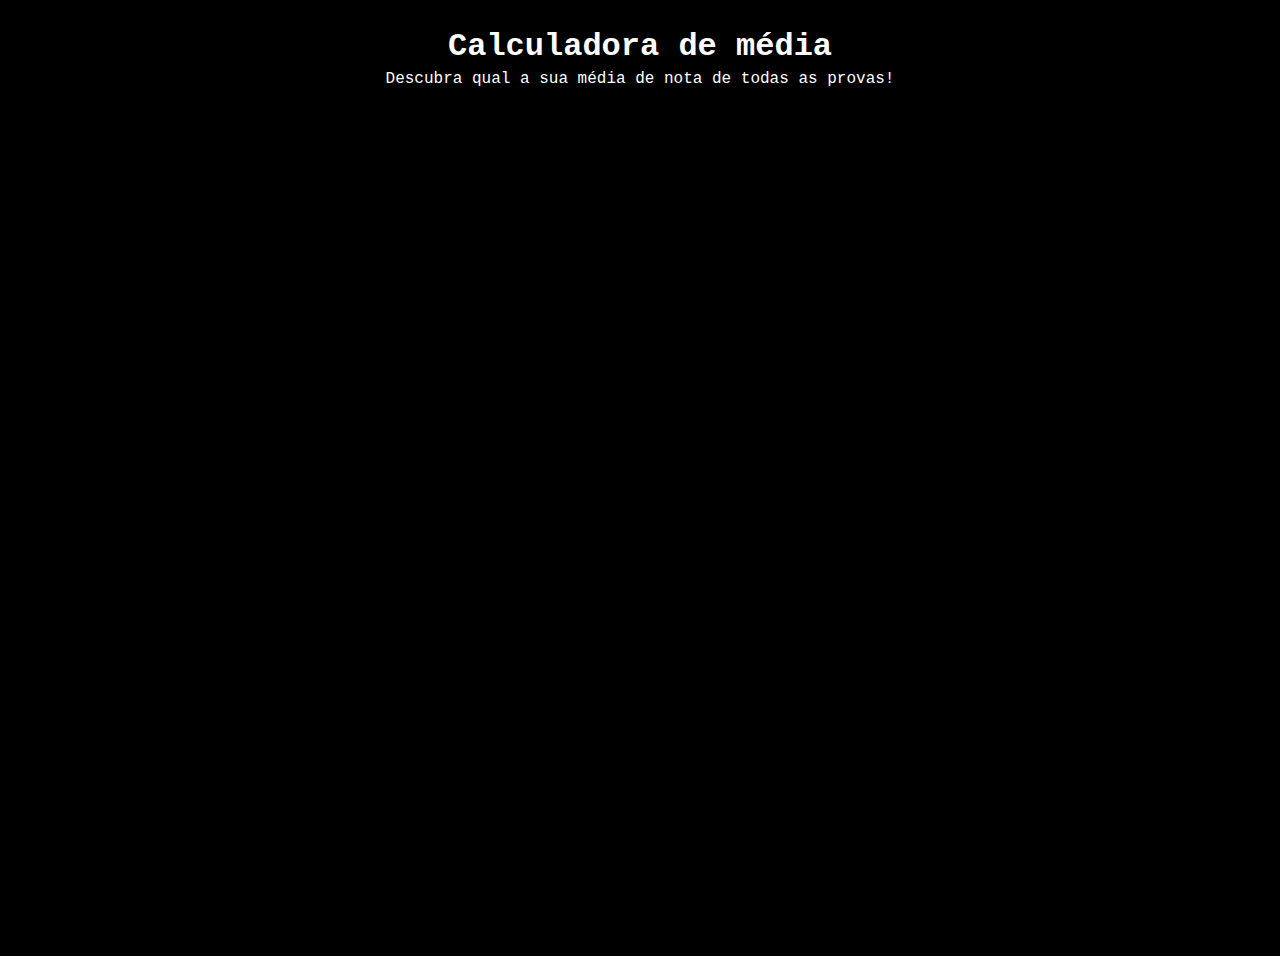
==== index.html @ 34b0c389 "Calculadora de Notas" ====
<!DOCTYPE html>
<html>
  <head>
    <title> Imersão Dev Alura - Aula 01</title>
    <meta charset="utf-8">
    <link rel="stylesheet" href="./style.css">
  </head>
  <body>
        <div class="container">
            <h1 class="page-title">
            Calculadora de média</h1>
            <p class="page-subtitle">
            Descubra qual a sua média de nota de todas as provas!
            </p>
            <img src="https://www.alura.com.br/assets/img/imersoes/dev-2021/logo-imersao-conversor-de-moedas.svg" class="page-logo" alt="">
        </div>
        <a href="https://alura.com.br/" target="_blank">
        <img src="https://www.alura.com.br/assets/img/home/alura-logo.svg" alt="" class="alura-logo">
        </a>
 
        <script src="./script.js"></script>
    </body>

</html>
---- style.css ----
body {
    font-family: 'Roboto Mono',monospace;
    min-height: 400px;
    background-image: url('https://image.flaticon.com/icons/png/512/201/201635.png');
    background-color: #000000;
    background-size: 80vh;
    background-position: center bottom;
    background-repeat: no-repeat;
  }
  
  .container {
    text-align: center;
    padding: 20px;
    height: 100vh;
  }
  
  .page-title {
    color:#ffffff;
    margin: 0 0 5px;
  }
  
  .page-subtitle {
    color:#ffffff;
    margin-top: 5px;
  }
  
  .page-logo {
    width: 200px;
  }
  
  .alura-logo {
    width: 40px;
    position: absolute;
    top: 10px;
    right: 10px;
  }
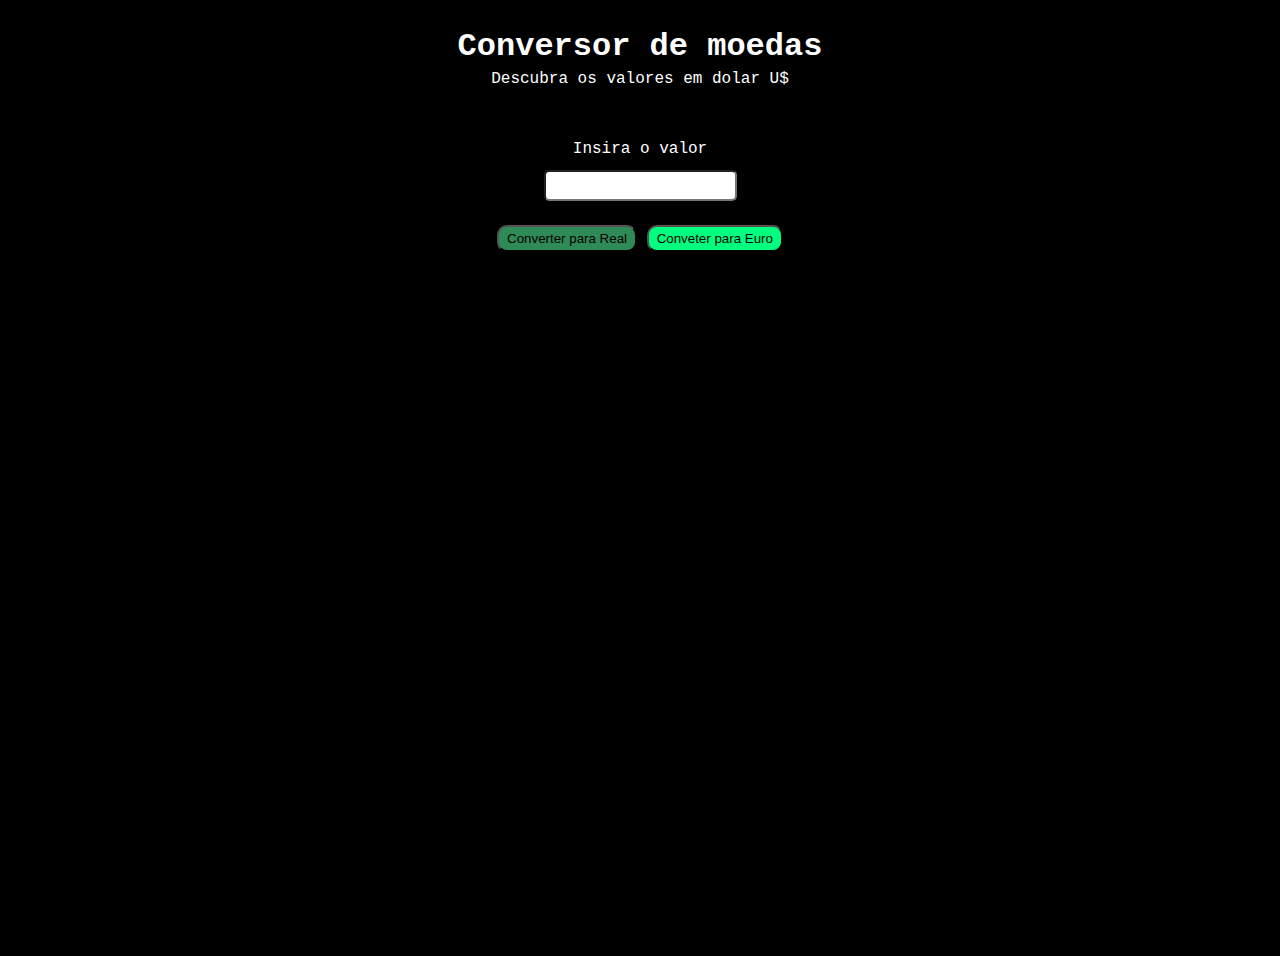
==== commit 5aee2c89: "conversor" ====
--- a/index.html
+++ b/index.html
@@ -1,24 +1,35 @@
-<!DOCTYPE html>
-<html>
-  <head>
-    <title> Imersão Dev Alura - Aula 01</title>
-    <meta charset="utf-8">
-    <link rel="stylesheet" href="./style.css">
-  </head>
-  <body>
-        <div class="container">
-            <h1 class="page-title">
-            Calculadora de média</h1>
-            <p class="page-subtitle">
-            Descubra qual a sua média de nota de todas as provas!
-            </p>
-            <img src="https://www.alura.com.br/assets/img/imersoes/dev-2021/logo-imersao-conversor-de-moedas.svg" class="page-logo" alt="">
-        </div>
-        <a href="https://alura.com.br/" target="_blank">
-        <img src="https://www.alura.com.br/assets/img/home/alura-logo.svg" alt="" class="alura-logo">
-        </a>
- 
-        <script src="./script.js"></script>
-    </body>
-
+<!DOCTYPE html>
+<html>
+<head>
+    <meta charset="utf-8">
+    <link rel="stylesheet" href="./style.css">
+    <title>CONVERSOR DOLAR P/ REAL</title>
+
+</head>
+
+<body>
+<div class="container">
+    <h1 class="page-title">
+      Conversor de moedas
+    </h1>
+    <p class="page-subtitle">
+      Descubra os valores em dolar U$
+    </p>
+    <img src="https://www.alura.com.br/assets/img/imersoes/dev-2021/logo-imersao-conversor-de-moedas.svg" class="page-logo" alt=""><br><br>
+    <label for="moeda">Insira o valor</label><br>
+    <input type="number" id="valor" size="2" /><br>
+    <button class="botaoDolar" type="submit" onclick="Converter()">Converter para Real</button>
+    <button class="botaoEuro" type="submit" onclick="Converter1()">Conveter para Euro</button>
+    <h2 id="valorConvertido"></h2>
+    <h2 id="ValorConvertidoEuro"></h2>
+
+    
+</div>
+  <a href="https://alura.com.br/" target="_blank">
+    <img src="https://www.alura.com.br/assets/img/home/alura-logo.svg" alt="" class="alura-logo">
+  
+    <script src="./main.js"></script>
+
+</body>
+
 </html>--- a/style.css
+++ b/style.css
@@ -1,36 +1,77 @@
-body {
-    font-family: 'Roboto Mono',monospace;
-    min-height: 400px;
-    background-image: url('https://image.flaticon.com/icons/png/512/201/201635.png');
-    background-color: #000000;
-    background-size: 80vh;
-    background-position: center bottom;
-    background-repeat: no-repeat;
-  }
-  
-  .container {
-    text-align: center;
-    padding: 20px;
-    height: 100vh;
-  }
-  
-  .page-title {
-    color:#ffffff;
-    margin: 0 0 5px;
-  }
-  
-  .page-subtitle {
-    color:#ffffff;
-    margin-top: 5px;
-  }
-  
-  .page-logo {
-    width: 200px;
-  }
-  
-  .alura-logo {
-    width: 40px;
-    position: absolute;
-    top: 10px;
-    right: 10px;
-  }+body {
+    font-family: "Roboto Mono", monospace;
+    min-height: 400px;
+    background-image: url("https://www.alura.com.br/assets/img/imersoes/dev-2021/dia-1-conversor-de-moedas.png");
+    background-color: #000000;
+    background-size: 100vh;
+    background-position: center bottom;
+    background-repeat: no-repeat;
+  }
+  
+  .container {
+    text-align: center;
+    padding: 20px;
+    height: 100vh;
+  }
+  
+  .page-title {
+    color: #ffffff;
+    margin: 0 0 5px;
+  }
+  
+  .page-subtitle {
+    color: #ffffff;
+    margin-top: 5px;
+  }
+  
+  .page-logo {
+    width: 200px;
+  }
+  
+  .alura-logo {
+    width: 40px;
+    position: absolute;
+    top: 10px;
+    right: 10px;
+  }
+  
+  input {
+    margin: 12px;
+    padding: 6px;
+    border-radius: 5px;
+  }
+  
+  label {
+    color: white;
+  }
+  
+  button {
+    margin-top: 12px;
+    padding: 4px 8px;
+    border-radius: 10px;
+   
+  }
+
+  .botaoDolar {
+      background-color: seagreen;
+  }
+
+  .botaoEuro {
+      background-color: springgreen;
+  }
+  
+  .botaoDolar :hover {
+    background-color: whitesmoke;
+}
+
+.botaoEuro :hover {
+    background-color: whitesmoke;
+}
+
+  
+  h2 {
+    color: #ffffff;
+    font-size: 30px;
+  }
+  
+  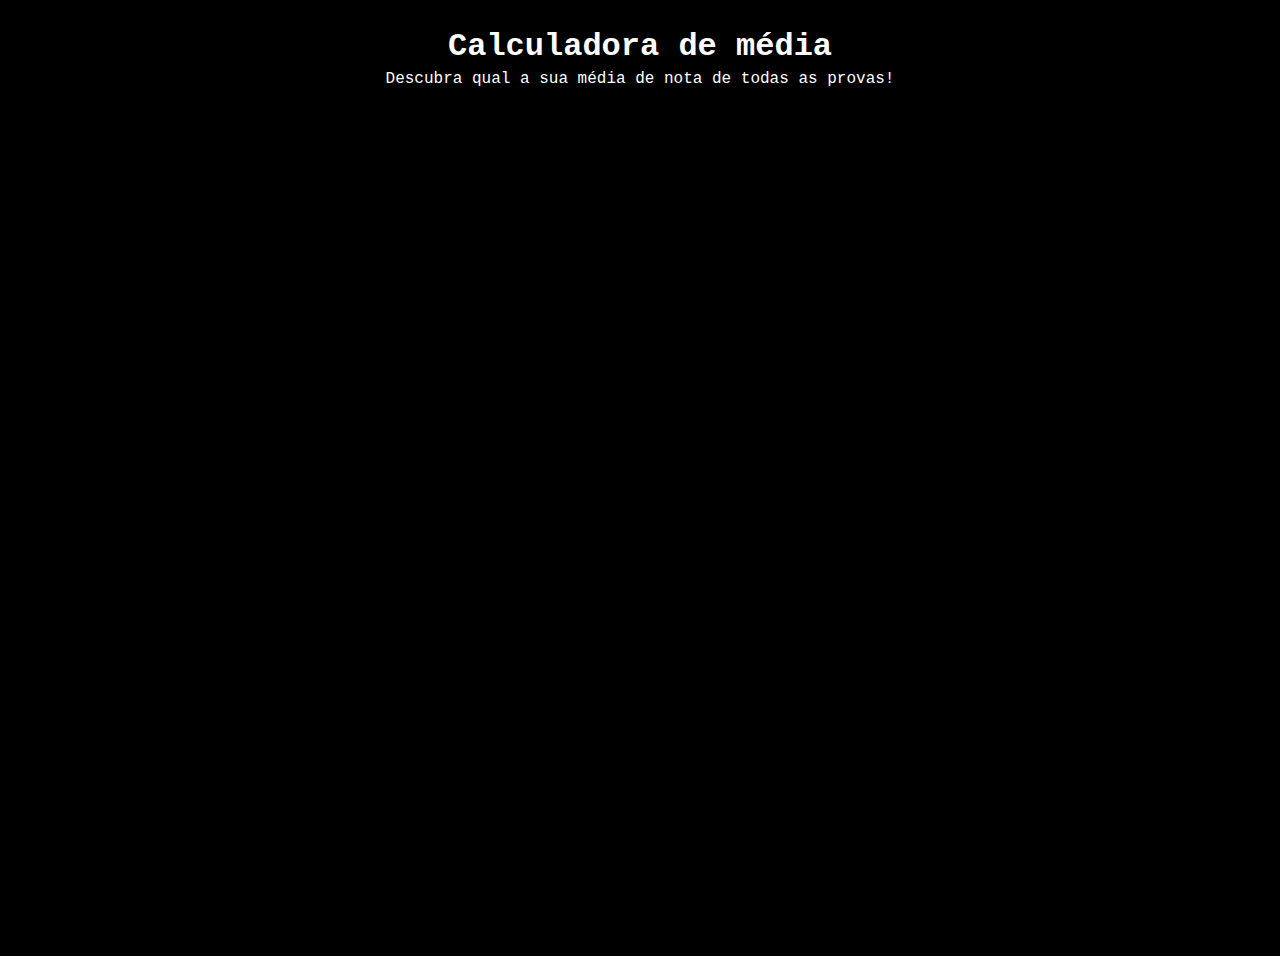
==== commit 757c40c7: "Calculadora de notas" ====
--- a/index.html
+++ b/index.html
@@ -1,35 +1,24 @@
 <!DOCTYPE html>
 <html>
-<head>
+  <head>
+    <title> Imersão Dev Alura - Aula 01</title>
     <meta charset="utf-8">
     <link rel="stylesheet" href="./style.css">
-    <title>CONVERSOR DOLAR P/ REAL</title>
-
-</head>
-
-<body>
-<div class="container">
-    <h1 class="page-title">
-      Conversor de moedas
-    </h1>
-    <p class="page-subtitle">
-      Descubra os valores em dolar U$
-    </p>
-    <img src="https://www.alura.com.br/assets/img/imersoes/dev-2021/logo-imersao-conversor-de-moedas.svg" class="page-logo" alt=""><br><br>
-    <label for="moeda">Insira o valor</label><br>
-    <input type="number" id="valor" size="2" /><br>
-    <button class="botaoDolar" type="submit" onclick="Converter()">Converter para Real</button>
-    <button class="botaoEuro" type="submit" onclick="Converter1()">Conveter para Euro</button>
-    <h2 id="valorConvertido"></h2>
-    <h2 id="ValorConvertidoEuro"></h2>
-
-    
-</div>
-  <a href="https://alura.com.br/" target="_blank">
-    <img src="https://www.alura.com.br/assets/img/home/alura-logo.svg" alt="" class="alura-logo">
-  
-    <script src="./main.js"></script>
-
-</body>
+  </head>
+  <body>
+        <div class="container">
+            <h1 class="page-title">
+            Calculadora de média</h1>
+            <p class="page-subtitle">
+            Descubra qual a sua média de nota de todas as provas!
+            </p>
+            <img src="https://www.alura.com.br/assets/img/imersoes/dev-2021/logo-imersao-conversor-de-moedas.svg" class="page-logo" alt="">
+        </div>
+        <a href="https://alura.com.br/" target="_blank">
+        <img src="https://www.alura.com.br/assets/img/home/alura-logo.svg" alt="" class="alura-logo">
+        </a>
+ 
+        <script src="./script.js"></script>
+    </body>
 
 </html>--- a/style.css
+++ b/style.css
@@ -1,9 +1,9 @@
 body {
-    font-family: "Roboto Mono", monospace;
+    font-family: 'Roboto Mono',monospace;
     min-height: 400px;
-    background-image: url("https://www.alura.com.br/assets/img/imersoes/dev-2021/dia-1-conversor-de-moedas.png");
+    background-image: url('https://image.flaticon.com/icons/png/512/201/201635.png');
     background-color: #000000;
-    background-size: 100vh;
+    background-size: 80vh;
     background-position: center bottom;
     background-repeat: no-repeat;
   }
@@ -15,12 +15,12 @@
   }
   
   .page-title {
-    color: #ffffff;
+    color:#ffffff;
     margin: 0 0 5px;
   }
   
   .page-subtitle {
-    color: #ffffff;
+    color:#ffffff;
     margin-top: 5px;
   }
   
@@ -33,45 +33,4 @@
     position: absolute;
     top: 10px;
     right: 10px;
-  }
-  
-  input {
-    margin: 12px;
-    padding: 6px;
-    border-radius: 5px;
-  }
-  
-  label {
-    color: white;
-  }
-  
-  button {
-    margin-top: 12px;
-    padding: 4px 8px;
-    border-radius: 10px;
-   
-  }
-
-  .botaoDolar {
-      background-color: seagreen;
-  }
-
-  .botaoEuro {
-      background-color: springgreen;
-  }
-  
-  .botaoDolar :hover {
-    background-color: whitesmoke;
-}
-
-.botaoEuro :hover {
-    background-color: whitesmoke;
-}
-
-  
-  h2 {
-    color: #ffffff;
-    font-size: 30px;
-  }
-  
-  +  }